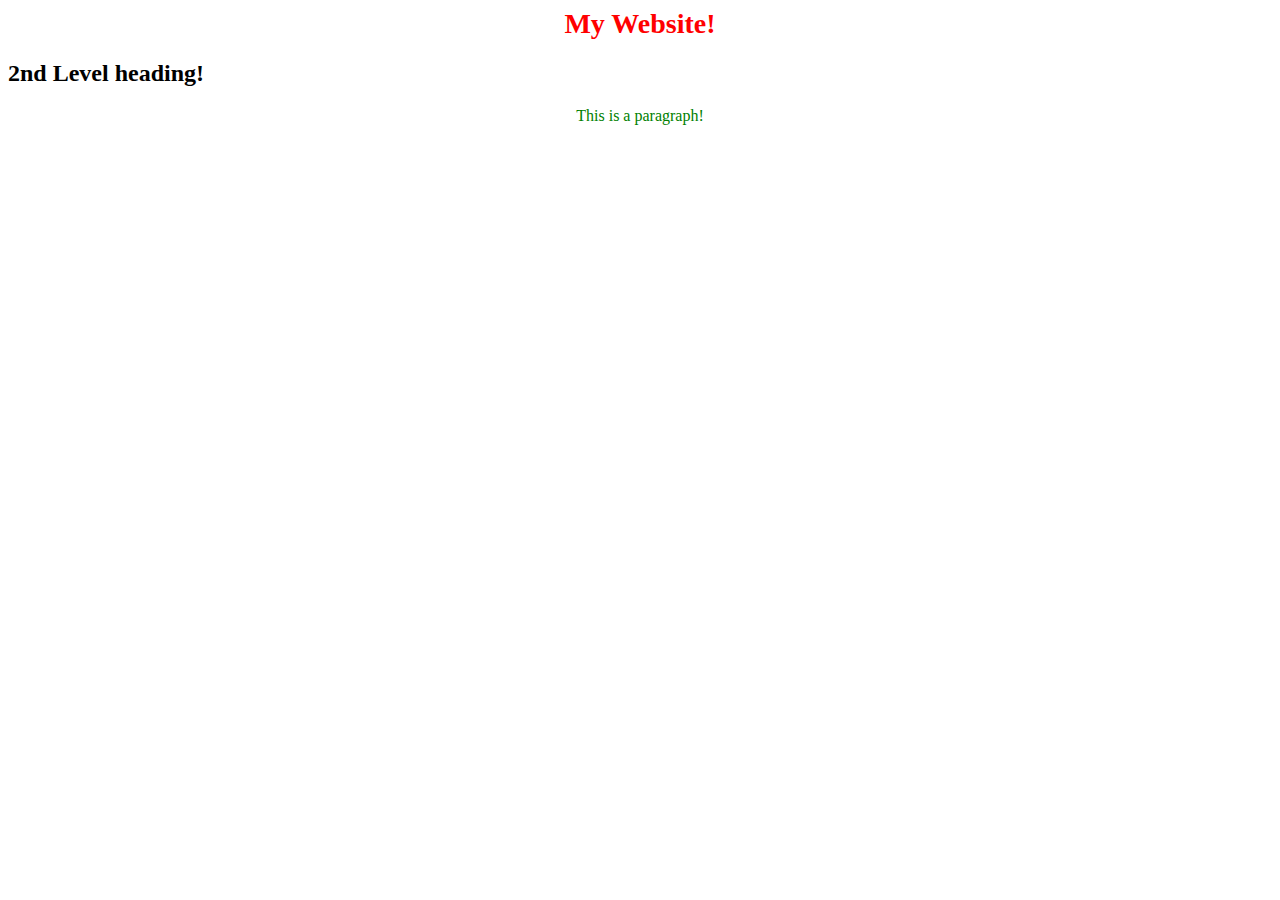
==== HTML/index.html @ 2b331e0f "Add files via upload" ====
<html>

<head>

	<title>My Website</title>
	<meta charset="utf-8">
	<link rel="stylesheet" href="css/style.css">
	
</head>

<body>
	<h1 id="pageTitle"> My Website!</h1>
	<h2 id="secondTitle"> 2nd Level heading!</h2>
	<p style="color:green; text-align:center" id="paragraph1">
			This is a paragraph!
	</p>
</body>

<footer>

</footer>


</html>
---- HTML/css/style.css ----
h1{
	color:red;
	font-size: 28px;
	text-align: center;
}
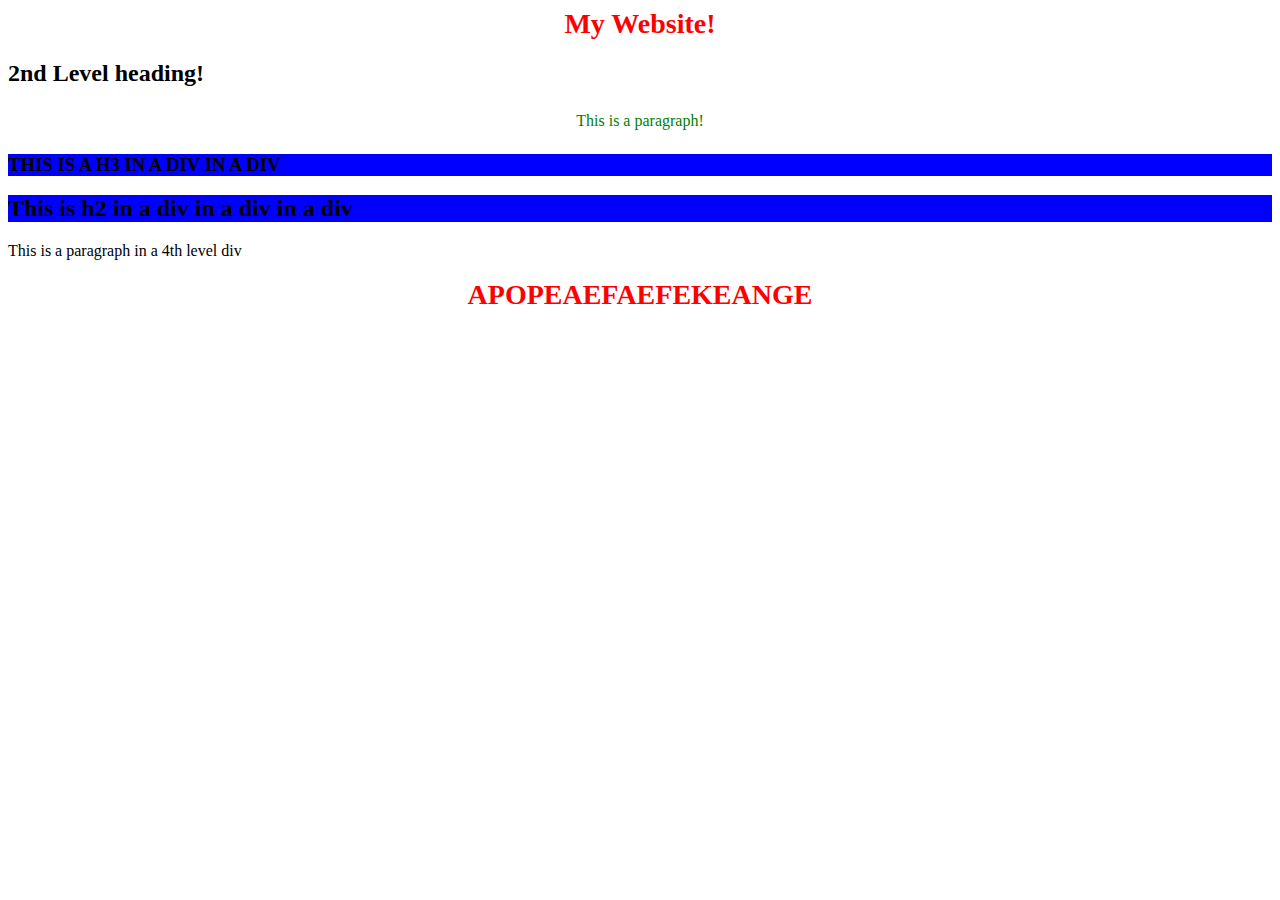
==== commit 19e41c56: "File Handling" ====
--- a/HTML/index.html
+++ b/HTML/index.html
@@ -1,24 +1,27 @@
-<html>
-
-<head>
-
-	<title>My Website</title>
-	<meta charset="utf-8">
-	<link rel="stylesheet" href="css/style.css">
-	
-</head>
-
-<body>
-	<h1 id="pageTitle"> My Website!</h1>
-	<h2 id="secondTitle"> 2nd Level heading!</h2>
-	<p style="color:green; text-align:center" id="paragraph1">
-			This is a paragraph!
-	</p>
-</body>
-
-<footer>
-
-</footer>
-
-
+<html>
+ <head> 
+  <title>My Website</title> 
+  <meta charset="utf-8"> 
+  <link rel="stylesheet" href="css/style.css"> 
+  <link rel="stylesheet" href="webViewCSS/webViewHighlighter.css"> 
+ </head> 
+ <body> 
+  <h1 id="pageTitle"> My Website!</h1> 
+  <h2 id="secondTitle" class="java-highlighted-element" title="titless"> 2nd Level heading!</h2> 
+  <div> 
+   <p style="color:green; text-align:center; padding:5px" id="paragraph1d"> This is a paragraph! </p> 
+   <div> 
+    <h3 class="blue" id="s">THIS IS A H3 IN A DIV IN A DIV</h3> 
+    <div> 
+     <h2 class="blue">This is h2 in a div in a div in a div</h2> 
+     <div> 
+      <p>This is a paragraph in a 4th level div</p> 
+     </div> 
+    </div> 
+   </div> 
+  </div> 
+  <footer> 
+  </footer> 
+  <h1>APOPEAEFAEFEKEANGE</h1>  
+ </body>
 </html>--- a/HTML/css/style.css
+++ b/HTML/css/style.css
@@ -2,4 +2,8 @@
 	color:red;
 	font-size: 28px;
 	text-align: center;
-}+}
+
+.blue{
+	background-color: blue;
+}
